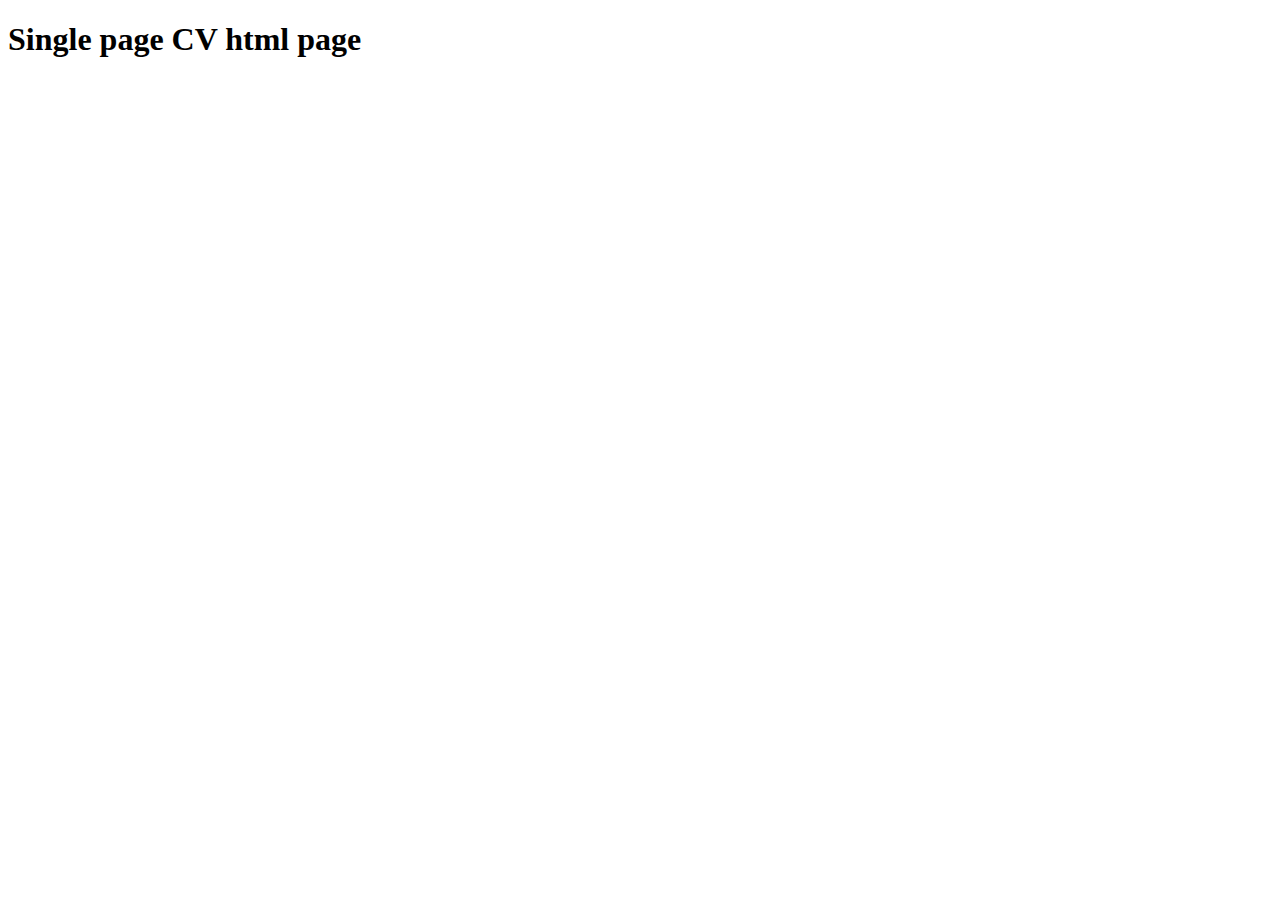
==== from-roadmapsh-projects/html/beginner/single-page-cv/index.html @ 4b8bebb7 "added project folder structure" ====
<!DOCTYPE html>
<html lang="en">
  <head>
    <meta charset="UTF-8" />
    <meta name="viewport" content="width=device-width, initial-scale=1.0" />
    <title>CV</title>
  </head>
  <body>
    <h1>Single page CV html page</h1>
  </body>
</html>
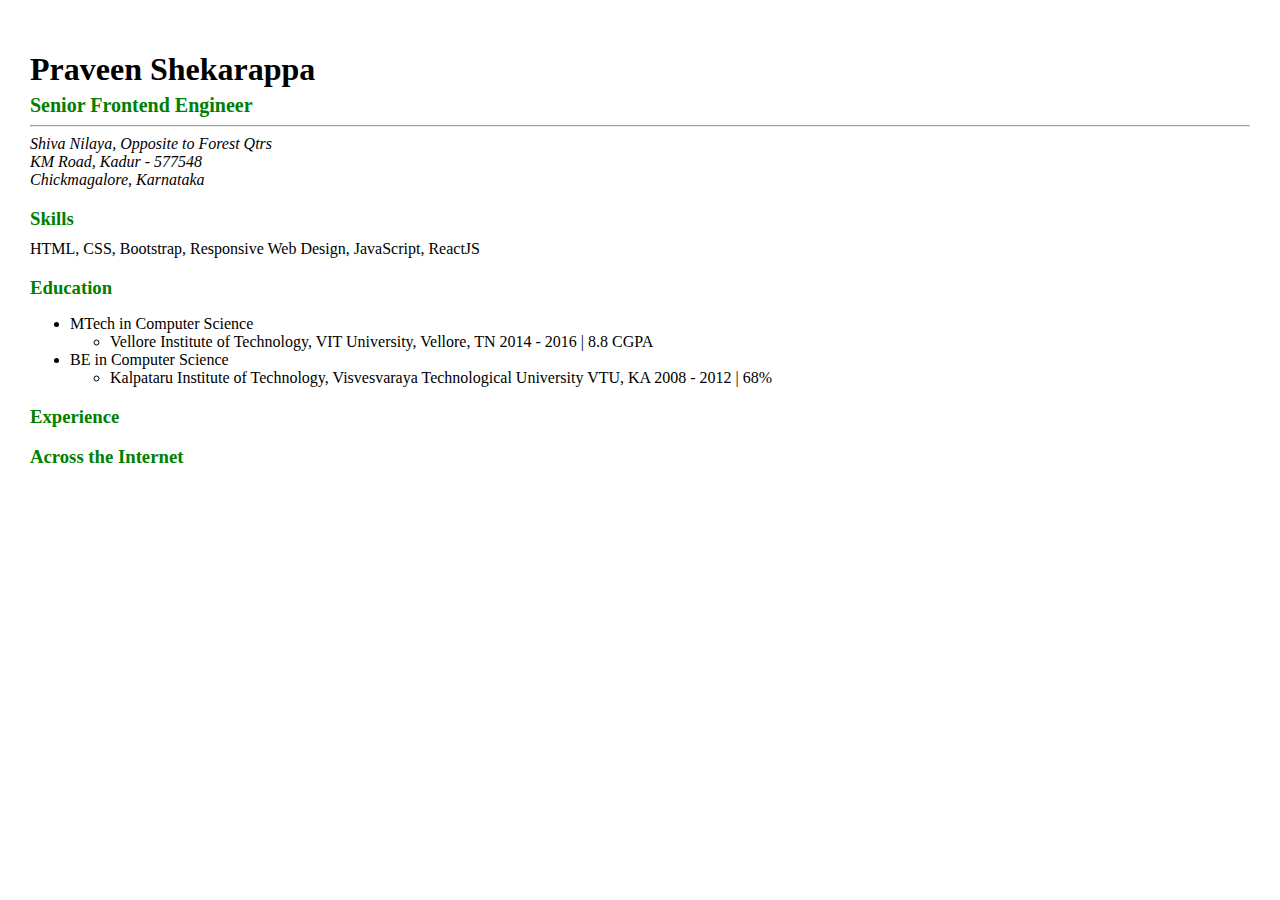
==== commit a0703e47: "added basic structure for single page CV html" ====
--- a/from-roadmapsh-projects/html/beginner/single-page-cv/index.html
+++ b/from-roadmapsh-projects/html/beginner/single-page-cv/index.html
@@ -3,9 +3,56 @@
   <head>
     <meta charset="UTF-8" />
     <meta name="viewport" content="width=device-width, initial-scale=1.0" />
-    <title>CV</title>
+    <link rel="stylesheet" href="styles.css" />
+    <title>Single Page CV</title>
   </head>
   <body>
-    <h1>Single page CV html page</h1>
+    <main class="mainContain">
+      <header>
+        <h1>Praveen Shekarappa</h1>
+        <b class="roleTitle">Senior Frontend Engineer</b>
+      </header>
+      <hr />
+      <address>
+        Shiva Nilaya, Opposite to Forest Qtrs <br />
+        KM Road, Kadur - 577548 <br />
+        Chickmagalore, Karnataka <br />
+      </address>
+      <section class="sectionContainer">
+        <h3>Skills</h3>
+        <span>
+          HTML, CSS, Bootstrap, Responsive Web Design, JavaScript, ReactJS
+        </span>
+      </section>
+      <section class="sectionContainer">
+        <h3>Education</h3>
+        <ul>
+          <li>
+            MTech in Computer Science
+            <ul>
+              <li>
+                Vellore Institute of Technology, VIT University, Vellore, TN
+                2014 - 2016 | 8.8 CGPA
+              </li>
+            </ul>
+          </li>
+          <li>
+            BE in Computer Science
+            <ul>
+              <li>
+                Kalpataru Institute of Technology, Visvesvaraya Technological
+                University VTU, KA 2008 - 2012 | 68%
+              </li>
+            </ul>
+          </li>
+        </ul>
+      </section>
+      <section class="sectionContainer">
+        <h3>Experience</h3>
+      </section>
+      <section class="sectionContainer">
+        <h3>Across the Internet</h3>
+      </section>
+    </main>
   </body>
 </html>
--- a/from-roadmapsh-projects/html/beginner/single-page-cv/styles.css
+++ b/from-roadmapsh-projects/html/beginner/single-page-cv/styles.css
@@ -0,0 +1,22 @@
+body {
+    margin: 0;
+    font-family: math;
+}
+
+header h1 {
+    margin-bottom: 6px;
+}
+
+main.mainContain {
+    padding: 30px;
+}
+
+b.roleTitle {
+    font-size: 20px;
+    color: green;
+}
+
+section.sectionContainer h3 {
+    color: green;
+    margin-bottom: 10px;
+}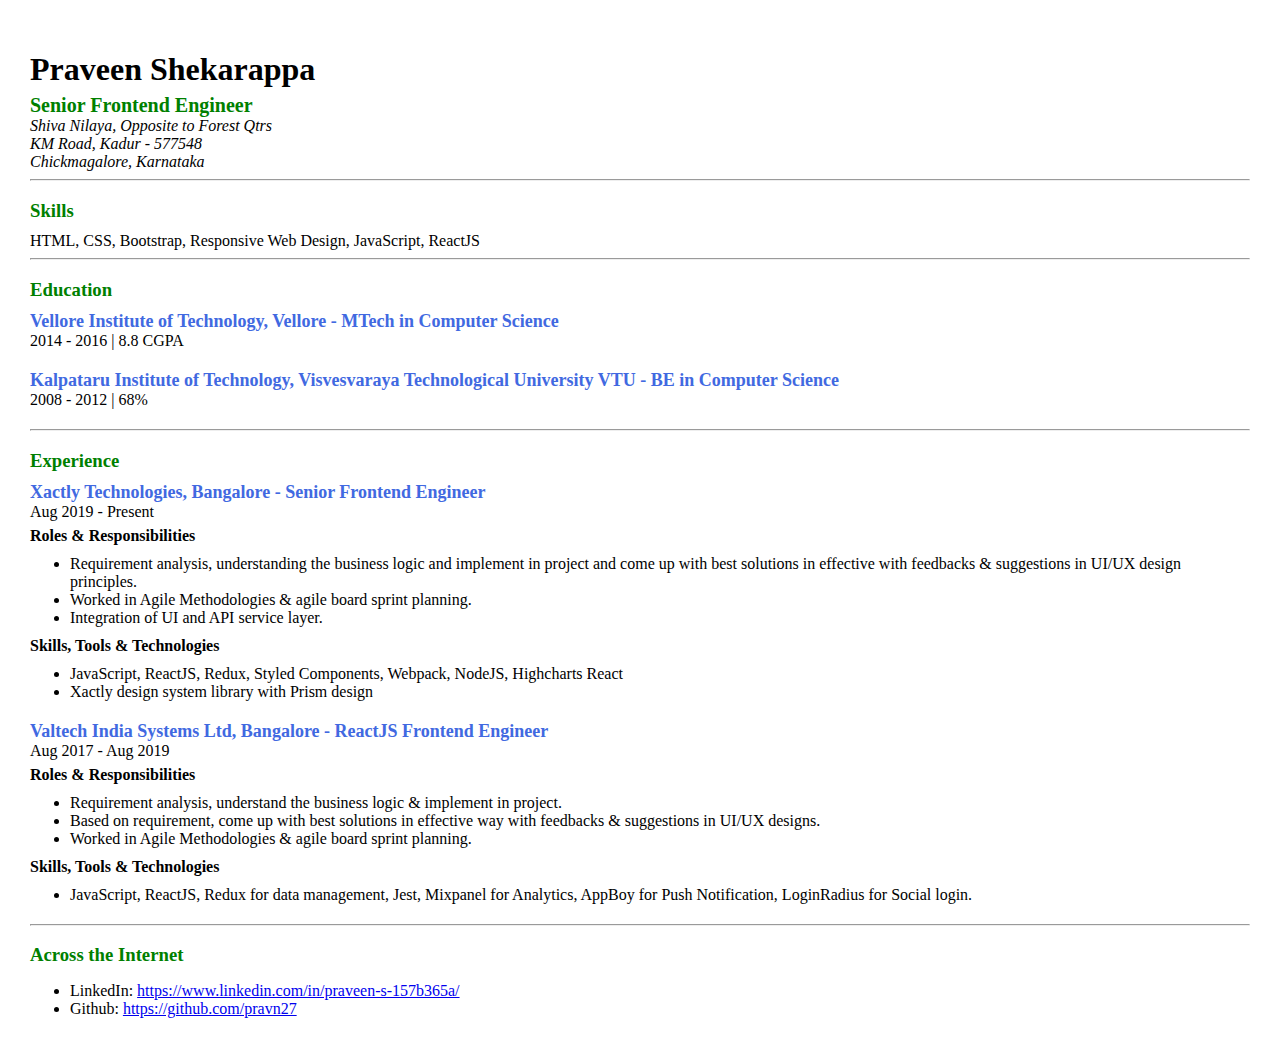
==== commit d628420c: "added experience section to single page cv" ====
--- a/from-roadmapsh-projects/html/beginner/single-page-cv/index.html
+++ b/from-roadmapsh-projects/html/beginner/single-page-cv/index.html
@@ -12,46 +12,113 @@
         <h1>Praveen Shekarappa</h1>
         <b class="roleTitle">Senior Frontend Engineer</b>
       </header>
-      <hr />
       <address>
         Shiva Nilaya, Opposite to Forest Qtrs <br />
         KM Road, Kadur - 577548 <br />
         Chickmagalore, Karnataka <br />
       </address>
+      <hr />
       <section class="sectionContainer">
         <h3>Skills</h3>
         <span>
           HTML, CSS, Bootstrap, Responsive Web Design, JavaScript, ReactJS
         </span>
       </section>
+      <hr />
       <section class="sectionContainer">
         <h3>Education</h3>
+        <div class="sectionItemContainer">
+          <span class="sectionTitle">
+            Vellore Institute of Technology, Vellore - MTech in Computer Science
+          </span>
+          <span>2014 - 2016 | 8.8 CGPA </span>
+        </div>
+        <div class="sectionItemContainer">
+          <span class="sectionTitle">
+            Kalpataru Institute of Technology, Visvesvaraya Technological
+            University VTU - BE in Computer Science
+          </span>
+          <span>2008 - 2012 | 68% </span>
+        </div>
+      </section>
+      <hr />
+      <section class="sectionContainer">
+        <h3>Experience</h3>
+        <div class="sectionItemContainer">
+          <span class="sectionTitle">
+            Xactly Technologies, Bangalore - Senior Frontend Engineer
+          </span>
+          <span>Aug 2019 - Present</span>
+          <h4>Roles & Responsibilities</h4>
+          <ul>
+            <li>
+              Requirement analysis, understanding the business logic and
+              implement in project and come up with best solutions in effective
+              with feedbacks & suggestions in UI/UX design principles.
+            </li>
+            <li>
+              Worked in Agile Methodologies & agile board sprint planning.
+            </li>
+            <li>Integration of UI and API service layer.</li>
+          </ul>
+          <h4>Skills, Tools & Technologies</h4>
+          <ul>
+            <li>
+              JavaScript, ReactJS, Redux, Styled Components, Webpack, NodeJS,
+              Highcharts React
+            </li>
+            <li>Xactly design system library with Prism design</li>
+          </ul>
+        </div>
+        <div class="sectionItemContainer">
+          <span class="sectionTitle">
+            Valtech India Systems Ltd, Bangalore - ReactJS Frontend Engineer
+          </span>
+          <span>Aug 2017 - Aug 2019</span>
+          <h4>Roles & Responsibilities</h4>
+          <ul>
+            <li>
+              Requirement analysis, understand the business logic & implement in
+              project.
+            </li>
+            <li>
+              Based on requirement, come up with best solutions in effective way
+              with feedbacks & suggestions in UI/UX designs.
+            </li>
+            <li>
+              Worked in Agile Methodologies & agile board sprint planning.
+            </li>
+          </ul>
+          <h4>Skills, Tools & Technologies</h4>
+          <ul>
+            <li>
+              JavaScript, ReactJS, Redux for data management, Jest, Mixpanel for
+              Analytics, AppBoy for Push Notification, LoginRadius for Social
+              login.
+            </li>
+          </ul>
+        </div>
+      </section>
+      <hr />
+      <section class="sectionContainer">
+        <h3>Across the Internet</h3>
         <ul>
           <li>
-            MTech in Computer Science
-            <ul>
-              <li>
-                Vellore Institute of Technology, VIT University, Vellore, TN
-                2014 - 2016 | 8.8 CGPA
-              </li>
-            </ul>
+            LinkedIn:
+            <a
+              href="https://www.linkedin.com/in/praveen-s-157b365a/"
+              target="_blank"
+            >
+              https://www.linkedin.com/in/praveen-s-157b365a/
+            </a>
           </li>
           <li>
-            BE in Computer Science
-            <ul>
-              <li>
-                Kalpataru Institute of Technology, Visvesvaraya Technological
-                University VTU, KA 2008 - 2012 | 68%
-              </li>
-            </ul>
+            Github:
+            <a href="https://github.com/pravn27" target="_blank">
+              https://github.com/pravn27
+            </a>
           </li>
         </ul>
-      </section>
-      <section class="sectionContainer">
-        <h3>Experience</h3>
-      </section>
-      <section class="sectionContainer">
-        <h3>Across the Internet</h3>
       </section>
     </main>
   </body>
--- a/from-roadmapsh-projects/html/beginner/single-page-cv/styles.css
+++ b/from-roadmapsh-projects/html/beginner/single-page-cv/styles.css
@@ -16,7 +16,26 @@
     color: green;
 }
 
-section.sectionContainer h3 {
+section.sectionContainer  h3 {
     color: green;
     margin-bottom: 10px;
+}
+
+section.sectionContainer span.sectionTitle {
+    font-weight: bold;
+    color: royalblue;
+    font-size: 18px;
+    display: block;
+}
+
+div.sectionItemContainer{
+ margin-bottom: 20px;   
+}
+
+div.sectionItemContainer h4 {
+    margin: 6px 0px;
+}
+
+div.sectionItemContainer ul {
+    margin: 10px 0px;
 }